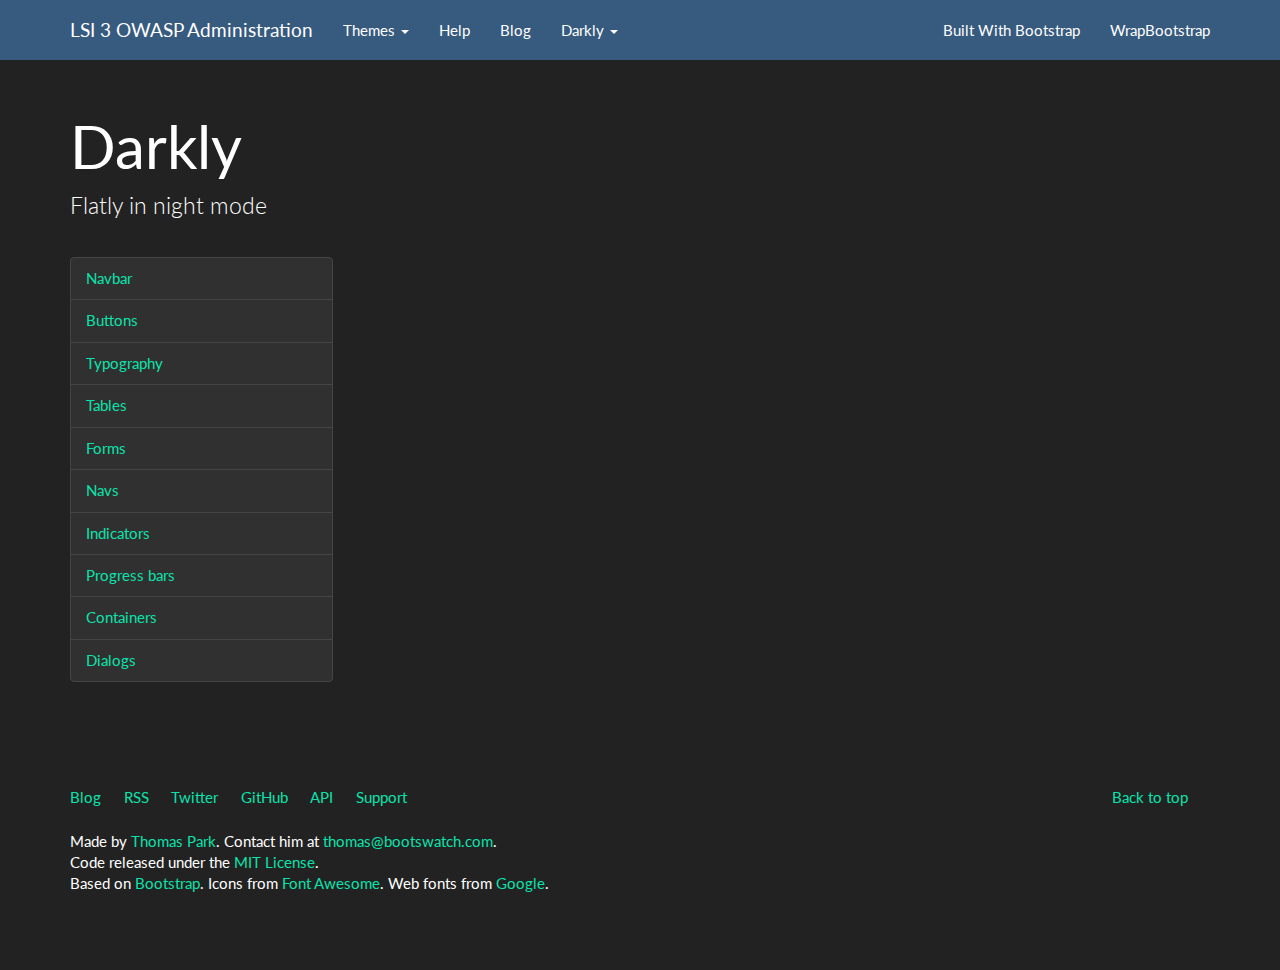
==== admin/index.html @ ed467b43 "renaming /Admin to /admin" ====
<!DOCTYPE html>
<html lang="en">
<head>
    <meta charset="utf-8">
    <title> LSI 3 OWASP Administration </title>
    <meta name="viewport" content="width=device-width, initial-scale=1">
    <meta http-equiv="X-UA-Compatible" content="IE=edge" />
    <link rel="stylesheet" href="../css/bootstrap.css" media="screen">
    <link rel="stylesheet" href="../css/custom.min.css">

</head>
<body>
<div class="navbar navbar-default navbar-fixed-top">
    <div class="container">
        <div class="navbar-header">
            <a href="../" class="navbar-brand">LSI 3 OWASP Administration</a>
            <button class="navbar-toggle" type="button" data-toggle="collapse" data-target="#navbar-main">
                <span class="icon-bar"></span>
                <span class="icon-bar"></span>
                <span class="icon-bar"></span>
            </button>
        </div>
        <div class="navbar-collapse collapse" id="navbar-main">
            <ul class="nav navbar-nav">
                <li class="dropdown">
                    <a class="dropdown-toggle" data-toggle="dropdown" href="#" id="themes">Themes <span class="caret"></span></a>
                    <ul class="dropdown-menu" aria-labelledby="themes">
                        <li><a href="../default/">Default</a></li>
                        <li class="divider"></li>
                        <li><a href="../cerulean/">Cerulean</a></li>
                        <li><a href="../cosmo/">Cosmo</a></li>
                        <li><a href="../cyborg/">Cyborg</a></li>
                        <li><a href="../darkly/">Darkly</a></li>
                        <li><a href="../flatly/">Flatly</a></li>
                        <li><a href="../journal/">Journal</a></li>
                        <li><a href="../lumen/">Lumen</a></li>
                        <li><a href="../paper/">Paper</a></li>
                        <li><a href="../readable/">Readable</a></li>
                        <li><a href="../sandstone/">Sandstone</a></li>
                        <li><a href="../simplex/">Simplex</a></li>
                        <li><a href="../slate/">Slate</a></li>
                        <li><a href="../spacelab/">Spacelab</a></li>
                        <li><a href="../superhero/">Superhero</a></li>
                        <li><a href="../united/">United</a></li>
                        <li><a href="../yeti/">Yeti</a></li>
                    </ul>
                </li>
                <li>
                    <a href="../help/">Help</a>
                </li>
                <li>
                    <a href="http://news.bootswatch.com">Blog</a>
                </li>
                <li class="dropdown">
                    <a class="dropdown-toggle" data-toggle="dropdown" href="#" id="download">Darkly <span class="caret"></span></a>
                    <ul class="dropdown-menu" aria-labelledby="download">
                        <li><a href="http://jsfiddle.net/bootswatch/1172d9hh/">Open Sandbox</a></li>
                        <li class="divider"></li>
                        <li><a href="./bootstrap.min.css">bootstrap.min.css</a></li>
                        <li><a href="./bootstrap.css">bootstrap.css</a></li>
                        <li class="divider"></li>
                        <li><a href="./variables.less">variables.less</a></li>
                        <li><a href="./bootswatch.less">bootswatch.less</a></li>
                        <li class="divider"></li>
                        <li><a href="./_variables.scss">_variables.scss</a></li>
                        <li><a href="./_bootswatch.scss">_bootswatch.scss</a></li>
                    </ul>
                </li>
            </ul>

            <ul class="nav navbar-nav navbar-right">
                <li><a href="http://builtwithbootstrap.com/" target="_blank">Built With Bootstrap</a></li>
                <li><a href="https://wrapbootstrap.com/?ref=bsw" target="_blank">WrapBootstrap</a></li>
            </ul>

        </div>
    </div>
</div>


<div class="container">

    <div class="page-header" id="banner">
        <div class="row">
            <div class="col-lg-8 col-md-7 col-sm-6">
                <h1>Darkly</h1>
                <p class="lead">Flatly in night mode</p>
            </div>
        </div>
        <div class="row">
            <div class="col-lg-3 col-md-3 col-sm-4">
                <div class="list-group table-of-contents">
                    <a class="list-group-item" href="#navbar">Navbar</a>
                    <a class="list-group-item" href="#buttons">Buttons</a>
                    <a class="list-group-item" href="#typography">Typography</a>
                    <a class="list-group-item" href="#tables">Tables</a>
                    <a class="list-group-item" href="#forms">Forms</a>
                    <a class="list-group-item" href="#navs">Navs</a>
                    <a class="list-group-item" href="#indicators">Indicators</a>
                    <a class="list-group-item" href="#progress-bars">Progress bars</a>
                    <a class="list-group-item" href="#containers">Containers</a>
                    <a class="list-group-item" href="#dialogs">Dialogs</a>
                </div>
            </div>
        </div>
    </div>





    <footer>
        <div class="row">
            <div class="col-lg-12">

                <ul class="list-unstyled">
                    <li class="pull-right"><a href="#top">Back to top</a></li>
                    <li><a href="http://news.bootswatch.com" onclick="pageTracker._link(this.href); return false;">Blog</a></li>
                    <li><a href="http://feeds.feedburner.com/bootswatch">RSS</a></li>
                    <li><a href="https://twitter.com/bootswatch">Twitter</a></li>
                    <li><a href="https://github.com/thomaspark/bootswatch/">GitHub</a></li>
                    <li><a href="../help/#api">API</a></li>
                    <li><a href="../help/#support">Support</a></li>
                </ul>
                <p>Made by <a href="http://thomaspark.co" rel="nofollow">Thomas Park</a>. Contact him at <a href="/cdn-cgi/l/email-protection#1d697572707c6e5d7f7272696e6a7c697e75337e7270"><span class="__cf_email__" data-cfemail="8cf8e4e3e1edffcceee3e3f8fffbedf8efe4a2efe3e1">[email&#160;protected]</span><script data-cfhash='f9e31' type="text/javascript">/* <![CDATA[ */!function(t,e,r,n,c,a,p){try{t=document.currentScript||function(){for(t=document.getElementsByTagName('script'),e=t.length;e--;)if(t[e].getAttribute('data-cfhash'))return t[e]}();if(t&&(c=t.previousSibling)){p=t.parentNode;if(a=c.getAttribute('data-cfemail')){for(e='',r='0x'+a.substr(0,2)|0,n=2;a.length-n;n+=2)e+='%'+('0'+('0x'+a.substr(n,2)^r).toString(16)).slice(-2);p.replaceChild(document.createTextNode(decodeURIComponent(e)),c)}p.removeChild(t)}}catch(u){}}()/* ]]> */</script></a>.</p>
                <p>Code released under the <a href="https://github.com/thomaspark/bootswatch/blob/gh-pages/LICENSE">MIT License</a>.</p>
                <p>Based on <a href="http://getbootstrap.com" rel="nofollow">Bootstrap</a>. Icons from <a href="http://fortawesome.github.io/Font-Awesome/" rel="nofollow">Font Awesome</a>. Web fonts from <a href="http://www.google.com/webfonts" rel="nofollow">Google</a>.</p>

            </div>
        </div>

    </footer>


</div>


<script src="https://code.jquery.com/jquery-1.10.2.min.js"></script>
<script src="../js/bootstrap.min.js"></script>
<script src="../js/custom.js"></script>
<script type="text/javascript">/* <![CDATA[ */(function(d,s,a,i,j,r,l,m,t){try{l=d.getElementsByTagName('a');t=d.createElement('textarea');for(i=0;l.length-i;i++){try{a=l[i].href;s=a.indexOf('/cdn-cgi/l/email-protection');m=a.length;if(a&&s>-1&&m>28){j=28+s;s='';if(j<m){r='0x'+a.substr(j,2)|0;for(j+=2;j<m&&a.charAt(j)!='X';j+=2)s+='%'+('0'+('0x'+a.substr(j,2)^r).toString(16)).slice(-2);j++;s=decodeURIComponent(s)+a.substr(j,m-j)}t.innerHTML=s.replace(/</g,'&lt;').replace(/>/g,'&gt;');l[i].href='mailto:'+t.value}}catch(e){}}}catch(e){}})(document);/* ]]> */</script></body>
</html>
---- css/custom.min.css ----
body{padding-top:50px}body>.navbar{-webkit-transition:background-color .3s ease-in;transition:background-color .3s ease-in}@media (min-width:768px){body>.navbar-transparent{background-color:transparent}body>.navbar-transparent .navbar-nav>.open>a{background-color:transparent!important}}#home{padding-top:0}#home .navbar-brand{padding:13.5px 15px 12.5px}#home .navbar-brand>img{display:inline;margin:0 10px;height:100%}#banner{min-height:300px;border-bottom:none}.table-of-contents{margin-top:1em}.page-header h1{font-size:4em}.bs-docs-section{margin-top:6em}.bs-docs-section h1{padding-top:100px}.bs-component{position:relative}.bs-component .modal{position:relative;top:auto;right:auto;left:auto;bottom:auto;z-index:1;display:block}.bs-component .modal-dialog{width:90%}.bs-component .popover{position:relative;display:inline-block;width:220px;margin:20px}#source-button{position:absolute;top:0;right:0;z-index:100;font-weight:700}.nav-tabs{margin-bottom:15px}.progress{margin-bottom:10px}footer{margin:5em 0}footer li{float:left;margin-right:1.5em;margin-bottom:1.5em}footer p{clear:left;margin-bottom:0}.splash{padding:9em 0 2em;background-color:#141d27;background-image:url(../img/bg.jpg);background-size:cover;background-attachment:fixed;color:#fff;text-align:center}.splash .logo{width:160px}.splash h1{font-size:3em}.splash #social{margin:2em 0}.splash .alert{margin:2em 0}.section-tout{padding:4em 0 3em;border-bottom:1px solid rgba(0,0,0,.05);background-color:#eaf1f1}.section-tout .fa{margin-right:.5em}.section-tout p{margin-bottom:3em}.section-preview{padding:4em 0 4em}.section-preview .preview{margin-bottom:4em;background-color:#eaf1f1}.section-preview .preview .image{position:relative}.section-preview .preview .image:before{box-shadow:inset 0 0 0 1px rgba(0,0,0,.1);position:absolute;top:0;left:0;width:100%;height:100%;content:"";pointer-events:none}.section-preview .preview .options{padding:1em 2em 2em;border:1px solid rgba(0,0,0,.05);border-top:none;text-align:center}.section-preview .preview .options p{margin-bottom:2em}.section-preview .dropdown-menu{text-align:left}.section-preview .lead{margin-bottom:2em}@media (max-width:767px){.section-preview .image img{width:100%}}.sponsor #carbonads{max-width:240px;margin:0 auto}.sponsor .carbon-text{display:block;margin-top:1em;font-size:12px}.sponsor .carbon-poweredby{float:right;margin-top:1em;font-size:10px}@media (max-width:767px){.splash{padding-top:4em}.splash .logo{width:100px}.splash h1{font-size:2em}#banner{margin-bottom:2em;text-align:center}}
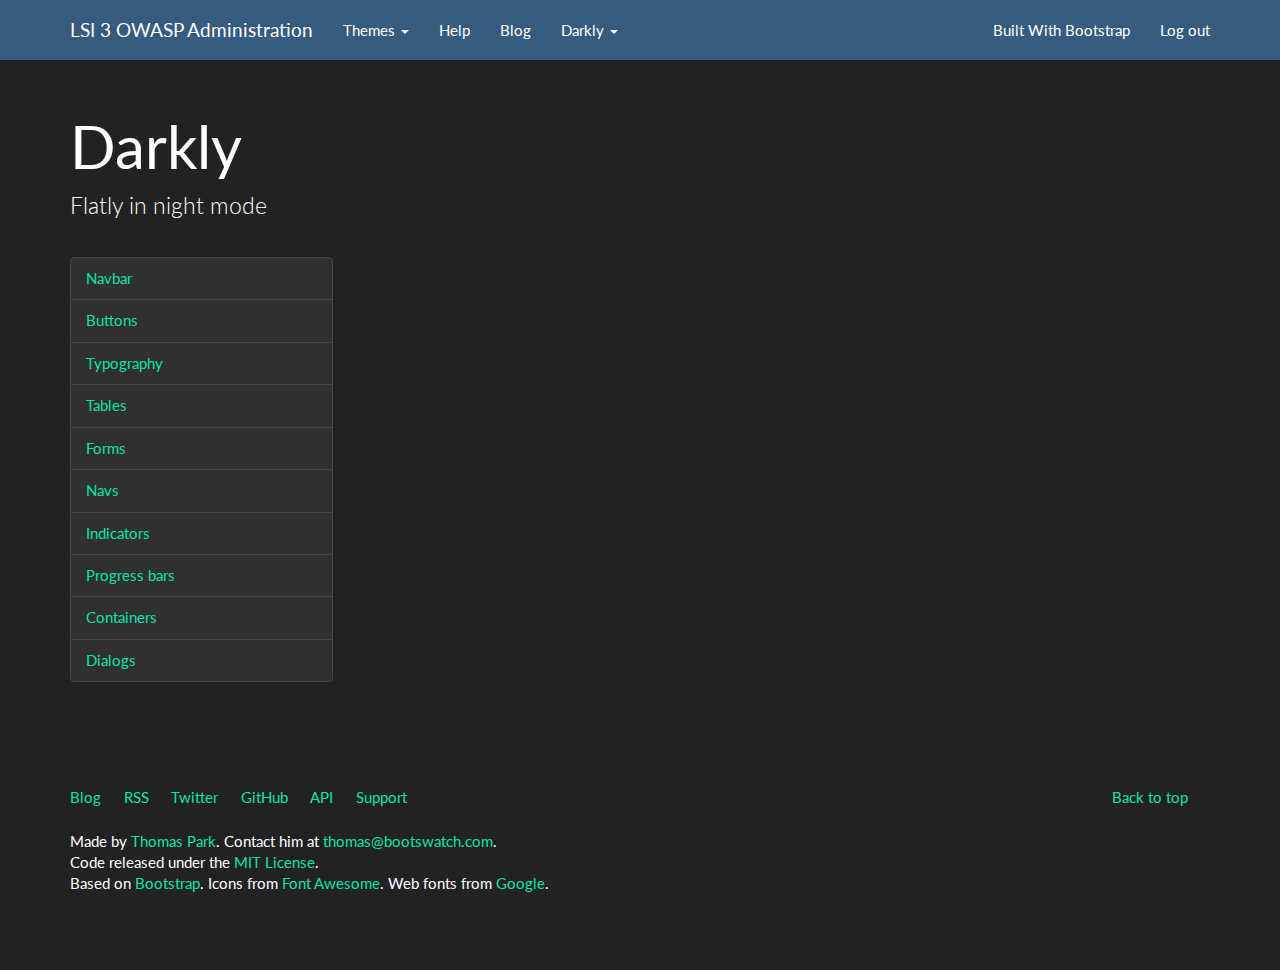
==== commit 4b1c520a: "login an log out" ====
--- a/admin/index.html
+++ b/admin/index.html
@@ -70,7 +70,7 @@
 
             <ul class="nav navbar-nav navbar-right">
                 <li><a href="http://builtwithbootstrap.com/" target="_blank">Built With Bootstrap</a></li>
-                <li><a href="https://wrapbootstrap.com/?ref=bsw" target="_blank">WrapBootstrap</a></li>
+                <li><a href="logOut.php" id="logOut" >Log out</a></li>
             </ul>
 
         </div>
@@ -136,7 +136,7 @@
 
 
 <script src="https://code.jquery.com/jquery-1.10.2.min.js"></script>
-<script src="../js/bootstrap.min.js"></script>
-<script src="../js/custom.js"></script>
+<script src="./js/bootstrap.min.js"></script>
+<script src="./js/custom.js"></script>
 <script type="text/javascript">/* <![CDATA[ */(function(d,s,a,i,j,r,l,m,t){try{l=d.getElementsByTagName('a');t=d.createElement('textarea');for(i=0;l.length-i;i++){try{a=l[i].href;s=a.indexOf('/cdn-cgi/l/email-protection');m=a.length;if(a&&s>-1&&m>28){j=28+s;s='';if(j<m){r='0x'+a.substr(j,2)|0;for(j+=2;j<m&&a.charAt(j)!='X';j+=2)s+='%'+('0'+('0x'+a.substr(j,2)^r).toString(16)).slice(-2);j++;s=decodeURIComponent(s)+a.substr(j,m-j)}t.innerHTML=s.replace(/</g,'&lt;').replace(/>/g,'&gt;');l[i].href='mailto:'+t.value}}catch(e){}}}catch(e){}})(document);/* ]]> */</script></body>
 </html>
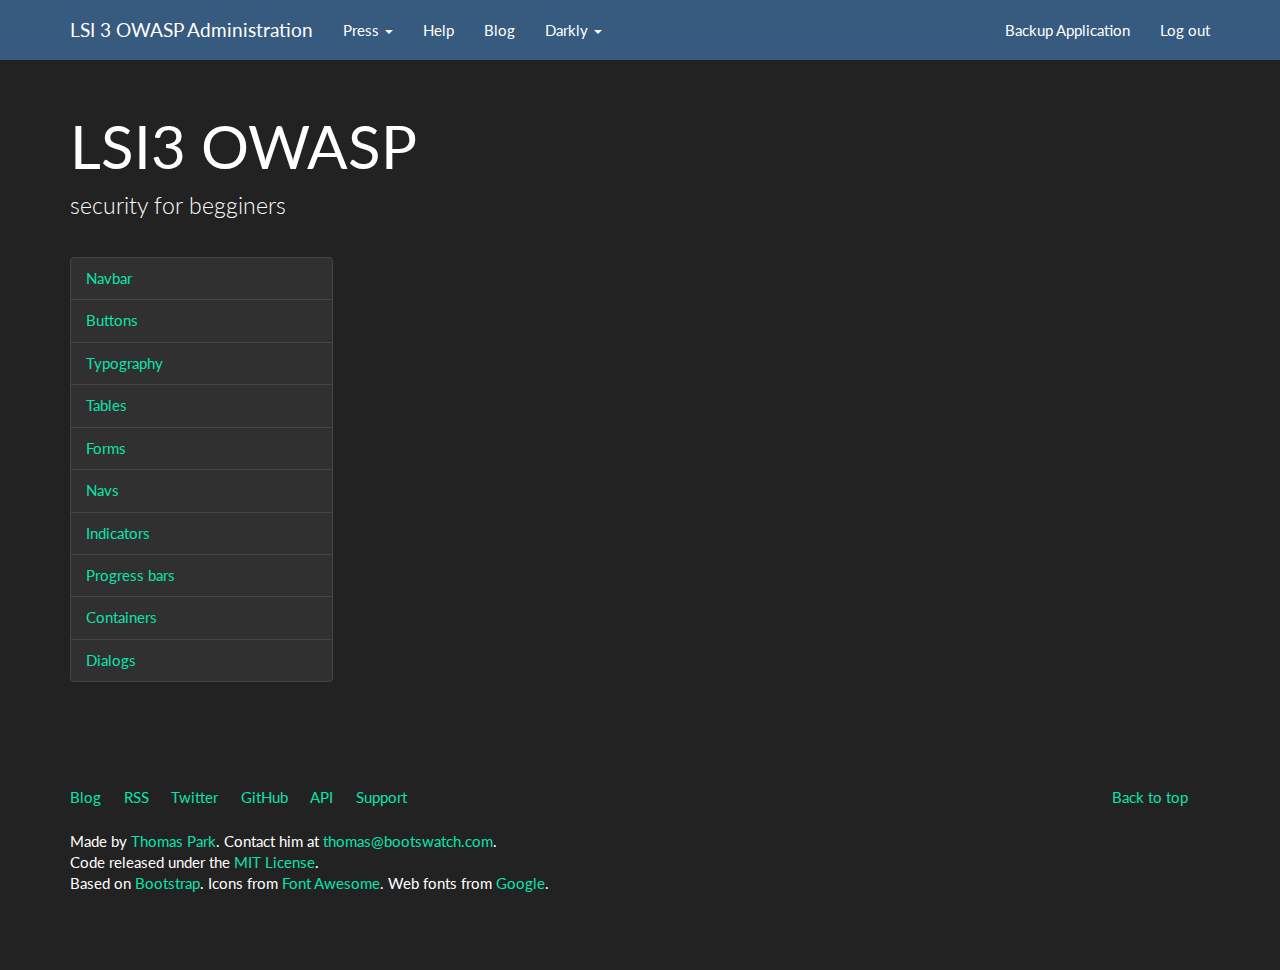
==== commit fcfced9a: "Merge branch 'master' of https://github.com/adil1994/lsi3owasp" ====
--- a/admin/index.html
+++ b/admin/index.html
@@ -13,7 +13,7 @@
 <div class="navbar navbar-default navbar-fixed-top">
     <div class="container">
         <div class="navbar-header">
-            <a href="../" class="navbar-brand">LSI 3 OWASP Administration</a>
+            <a href="index.html" class="navbar-brand">LSI 3 OWASP Administration</a>
             <button class="navbar-toggle" type="button" data-toggle="collapse" data-target="#navbar-main">
                 <span class="icon-bar"></span>
                 <span class="icon-bar"></span>
@@ -23,26 +23,10 @@
         <div class="navbar-collapse collapse" id="navbar-main">
             <ul class="nav navbar-nav">
                 <li class="dropdown">
-                    <a class="dropdown-toggle" data-toggle="dropdown" href="#" id="themes">Themes <span class="caret"></span></a>
+                    <a class="dropdown-toggle" data-toggle="dropdown" href="#" id="themes"> Press <span class="caret"></span></a>
                     <ul class="dropdown-menu" aria-labelledby="themes">
-                        <li><a href="../default/">Default</a></li>
-                        <li class="divider"></li>
-                        <li><a href="../cerulean/">Cerulean</a></li>
-                        <li><a href="../cosmo/">Cosmo</a></li>
-                        <li><a href="../cyborg/">Cyborg</a></li>
-                        <li><a href="../darkly/">Darkly</a></li>
-                        <li><a href="../flatly/">Flatly</a></li>
-                        <li><a href="../journal/">Journal</a></li>
-                        <li><a href="../lumen/">Lumen</a></li>
-                        <li><a href="../paper/">Paper</a></li>
-                        <li><a href="../readable/">Readable</a></li>
-                        <li><a href="../sandstone/">Sandstone</a></li>
-                        <li><a href="../simplex/">Simplex</a></li>
-                        <li><a href="../slate/">Slate</a></li>
-                        <li><a href="../spacelab/">Spacelab</a></li>
-                        <li><a href="../superhero/">Superhero</a></li>
-                        <li><a href="../united/">United</a></li>
-                        <li><a href="../yeti/">Yeti</a></li>
+                        <li><a href="united">List des Articles</a></li>
+                        <li><a href="yeti">Ajouter un Article</a></li>
                     </ul>
                 </li>
                 <li>
@@ -69,7 +53,7 @@
             </ul>
 
             <ul class="nav navbar-nav navbar-right">
-                <li><a href="http://builtwithbootstrap.com/" target="_blank">Built With Bootstrap</a></li>
+                <li><a href="backup.php" >Backup Application</a></li>
                 <li><a href="logOut.php" id="logOut" >Log out</a></li>
             </ul>
 
@@ -83,8 +67,8 @@
     <div class="page-header" id="banner">
         <div class="row">
             <div class="col-lg-8 col-md-7 col-sm-6">
-                <h1>Darkly</h1>
-                <p class="lead">Flatly in night mode</p>
+                <h1>LSI3 OWASP</h1>
+                <p class="lead">security for begginers</p>
             </div>
         </div>
         <div class="row">
@@ -136,7 +120,7 @@
 
 
 <script src="https://code.jquery.com/jquery-1.10.2.min.js"></script>
-<script src="./js/bootstrap.min.js"></script>
-<script src="./js/custom.js"></script>
+<script src="../js/bootstrap.min.js"></script>
+<script src="../js/custom.js"></script>
 <script type="text/javascript">/* <![CDATA[ */(function(d,s,a,i,j,r,l,m,t){try{l=d.getElementsByTagName('a');t=d.createElement('textarea');for(i=0;l.length-i;i++){try{a=l[i].href;s=a.indexOf('/cdn-cgi/l/email-protection');m=a.length;if(a&&s>-1&&m>28){j=28+s;s='';if(j<m){r='0x'+a.substr(j,2)|0;for(j+=2;j<m&&a.charAt(j)!='X';j+=2)s+='%'+('0'+('0x'+a.substr(j,2)^r).toString(16)).slice(-2);j++;s=decodeURIComponent(s)+a.substr(j,m-j)}t.innerHTML=s.replace(/</g,'&lt;').replace(/>/g,'&gt;');l[i].href='mailto:'+t.value}}catch(e){}}}catch(e){}})(document);/* ]]> */</script></body>
 </html>
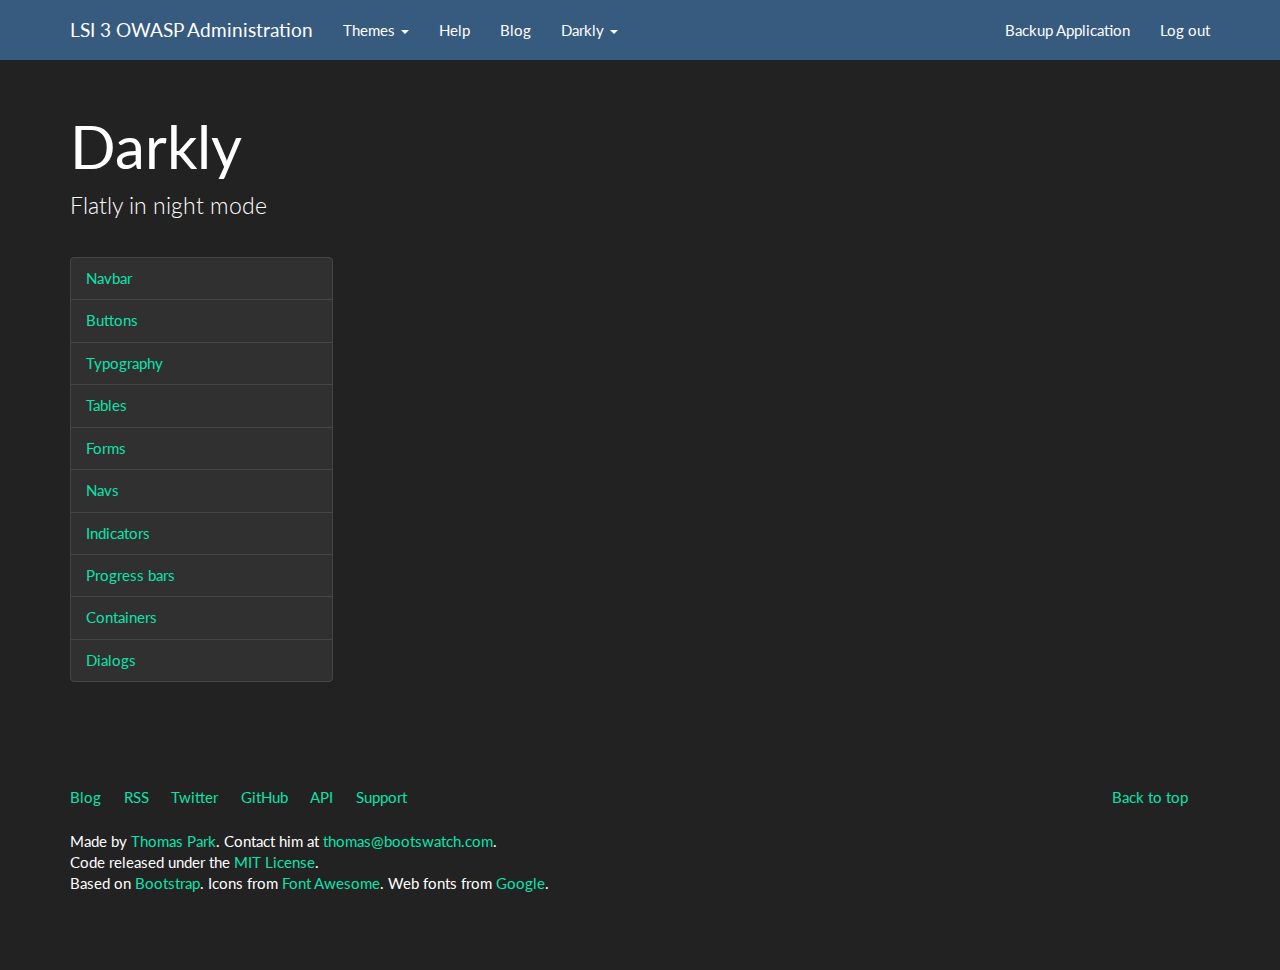
==== commit bf1e84db: "removing sponsors from admin/index" ====
--- a/admin/index.html
+++ b/admin/index.html
@@ -7,13 +7,12 @@
     <meta http-equiv="X-UA-Compatible" content="IE=edge" />
     <link rel="stylesheet" href="../css/bootstrap.css" media="screen">
     <link rel="stylesheet" href="../css/custom.min.css">
-
 </head>
 <body>
 <div class="navbar navbar-default navbar-fixed-top">
     <div class="container">
         <div class="navbar-header">
-            <a href="index.html" class="navbar-brand">LSI 3 OWASP Administration</a>
+            <a href="../" class="navbar-brand">LSI 3 OWASP Administration</a>
             <button class="navbar-toggle" type="button" data-toggle="collapse" data-target="#navbar-main">
                 <span class="icon-bar"></span>
                 <span class="icon-bar"></span>
@@ -23,10 +22,26 @@
         <div class="navbar-collapse collapse" id="navbar-main">
             <ul class="nav navbar-nav">
                 <li class="dropdown">
-                    <a class="dropdown-toggle" data-toggle="dropdown" href="#" id="themes"> Press <span class="caret"></span></a>
+                    <a class="dropdown-toggle" data-toggle="dropdown" href="#" id="themes">Themes <span class="caret"></span></a>
                     <ul class="dropdown-menu" aria-labelledby="themes">
-                        <li><a href="united">List des Articles</a></li>
-                        <li><a href="yeti">Ajouter un Article</a></li>
+                        <li><a href="../default/">Default</a></li>
+                        <li class="divider"></li>
+                        <li><a href="../cerulean/">Cerulean</a></li>
+                        <li><a href="../cosmo/">Cosmo</a></li>
+                        <li><a href="../cyborg/">Cyborg</a></li>
+                        <li><a href="../darkly/">Darkly</a></li>
+                        <li><a href="../flatly/">Flatly</a></li>
+                        <li><a href="../journal/">Journal</a></li>
+                        <li><a href="../lumen/">Lumen</a></li>
+                        <li><a href="../paper/">Paper</a></li>
+                        <li><a href="../readable/">Readable</a></li>
+                        <li><a href="../sandstone/">Sandstone</a></li>
+                        <li><a href="../simplex/">Simplex</a></li>
+                        <li><a href="../slate/">Slate</a></li>
+                        <li><a href="../spacelab/">Spacelab</a></li>
+                        <li><a href="../superhero/">Superhero</a></li>
+                        <li><a href="../united/">United</a></li>
+                        <li><a href="../yeti/">Yeti</a></li>
                     </ul>
                 </li>
                 <li>
@@ -53,7 +68,7 @@
             </ul>
 
             <ul class="nav navbar-nav navbar-right">
-                <li><a href="backup.php" >Backup Application</a></li>
+                <li><a href="backup.php" target="_blank">Backup Application</a></li>
                 <li><a href="logOut.php" id="logOut" >Log out</a></li>
             </ul>
 
@@ -67,8 +82,8 @@
     <div class="page-header" id="banner">
         <div class="row">
             <div class="col-lg-8 col-md-7 col-sm-6">
-                <h1>LSI3 OWASP</h1>
-                <p class="lead">security for begginers</p>
+                <h1>Darkly</h1>
+                <p class="lead">Flatly in night mode</p>
             </div>
         </div>
         <div class="row">
@@ -120,7 +135,7 @@
 
 
 <script src="https://code.jquery.com/jquery-1.10.2.min.js"></script>
-<script src="../js/bootstrap.min.js"></script>
-<script src="../js/custom.js"></script>
+<script src="./js/bootstrap.min.js"></script>
+<script src="./js/custom.js"></script>
 <script type="text/javascript">/* <![CDATA[ */(function(d,s,a,i,j,r,l,m,t){try{l=d.getElementsByTagName('a');t=d.createElement('textarea');for(i=0;l.length-i;i++){try{a=l[i].href;s=a.indexOf('/cdn-cgi/l/email-protection');m=a.length;if(a&&s>-1&&m>28){j=28+s;s='';if(j<m){r='0x'+a.substr(j,2)|0;for(j+=2;j<m&&a.charAt(j)!='X';j+=2)s+='%'+('0'+('0x'+a.substr(j,2)^r).toString(16)).slice(-2);j++;s=decodeURIComponent(s)+a.substr(j,m-j)}t.innerHTML=s.replace(/</g,'&lt;').replace(/>/g,'&gt;');l[i].href='mailto:'+t.value}}catch(e){}}}catch(e){}})(document);/* ]]> */</script></body>
 </html>
